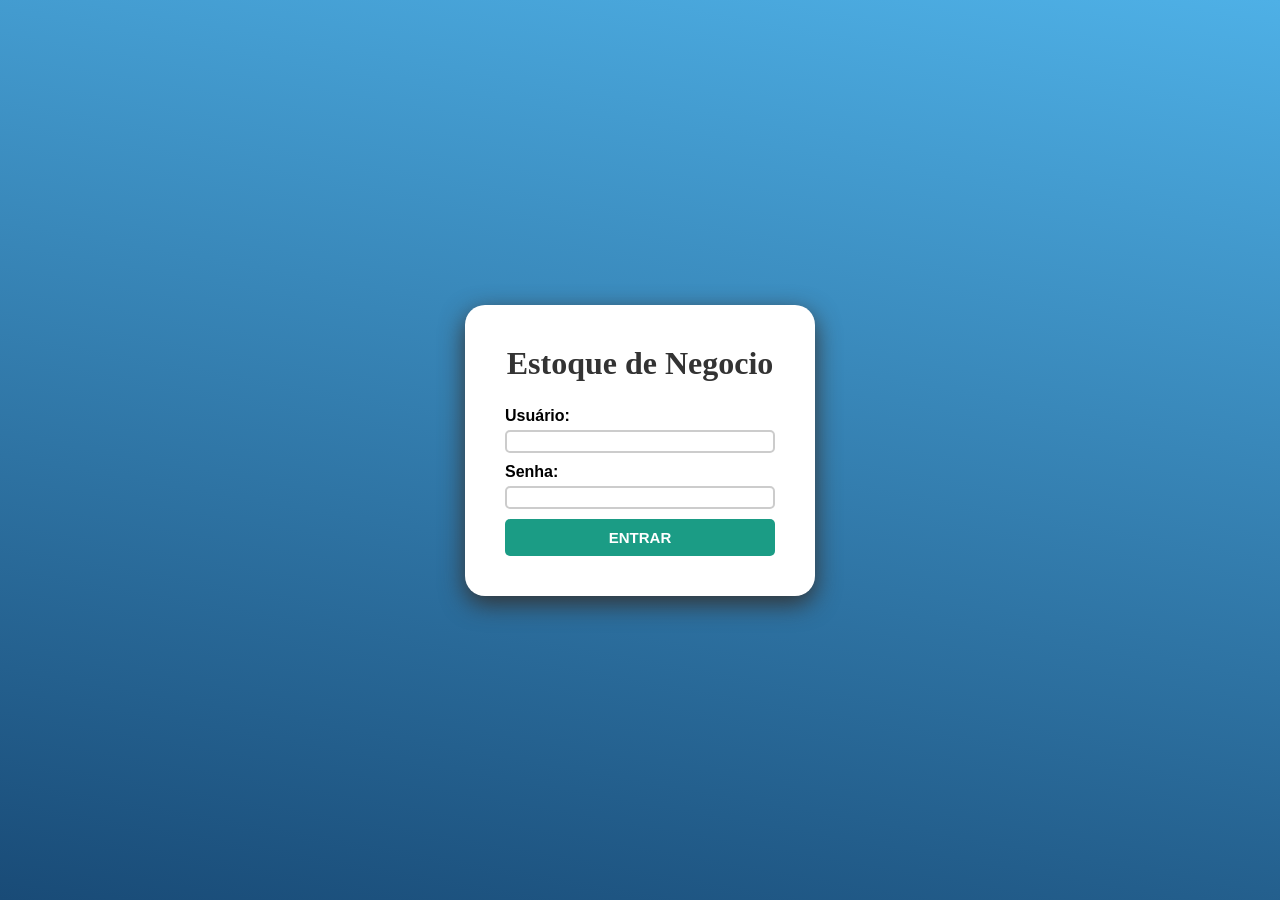
==== src/main/webapp/index.html @ 9e302745 "ovimentação dos arquivos para melhor visualização" ====
<!DOCTYPE html>
<html lang="en">
<head>
    <meta charset="UTF-8">
    <meta name="viewport" content="width=device-width, initial-scale=1.0">
    
    <link rel = "stylesheet" type="text/css" href="css/reset.css">
    <link rel = "stylesheet" type="text/css" href="css/color.css">
    <link rel = "stylesheet" type="text/css" href="css/padraoPagina.css">
    <link rel = "stylesheet" type="text/css" href="css/index.css">
    <title>Login</title>
</head>
<body>
    <main> 
        <form action = "login" method="post"> 
            <div class = "container">
                <h1 id="titulo">Estoque de Negocio </h1>
                <div id = "login">
                        <label> Usuário: </label>
                        <div>
                        <input type = "text" name="user" class = "userInput"> 
                        </div>
                        <label> Senha: </label>
                        <div>
                        <input type = "password" name="passw" class = "passwInput" >
                        </div>
                <div>
                    <button> ENTRAR </button>
                </div>
                </div>
            </div>
          </form>
    </main>
</body>
</html>
---- src/main/webapp/css/color.css ----
:root {
    /* Cores principais */
    --primary-corfundolight: #4EB0E6;
    --primary-corfundodark: #194B77;
    --primary-light: #bbe1fa;
    
    /* Barras */
    --fundo-pesquisa: #6166FF;

    /* Cor de ação (botões / confirmação) */
    --success: #1b9c85;
    --success-hover: #157a6e;
    --button-padrao: #ffffff;

    /* Neutros */
    --white: #ffffff;
    --gray-light: #f5f5f5;
    --gray-medium: #cccccc;
    --gray-dark: #333333;

    /* Sombra */
    --shadow-default: #333333;
    
    /* cor de alertas */
    --red-aviso: #F53C3D;
}
---- src/main/webapp/css/padraoPagina.css ----
body{
    height: 100vh;
    display: flex;
}

body main{
        margin-top: 50px; /*coloquei a main dentro de uma caixinha com as margens.*/
        margin-bottom: 50px; 
        margin-left: 20px;
        margin-right: 20px;
}

header{
    background: linear-gradient(90deg, var(--primary-corfundolight), var(--primary-corfundodark) );
    height: 50px;
    width: 100vw;
    display: block; /*trava na posição colocada*/
    position: fixed; /* fixa na hora da rolagem da página, mesmo com a rolagem permanece no mesmo lugar da visualização*/ 
    
}

footer{
    background: linear-gradient(90deg, var(--primary-corfundolight), var(--primary-corfundodark) );
    height: 50px;
    width: 100vw;
    position: absolute; /* fica no final de TODA página*/
    bottom: 0; /* define a posição relativo a div pai */
}

button:hover{
    cursor: pointer;
}
---- src/main/webapp/css/index.css ----
body {
margin: 0px;
height: 100vh;
display: flex;
background: linear-gradient(190deg, var(--primary-corfundolight), var(--primary-corfundodark)); /* var é para referencia uma varivel que colocamos no css, simular uma variavel*/
justify-content: center; /*centraliza na horizontal*/
align-items: center; /*centraliza na vertical*/
}

.container{
    background: var(--white);
    padding: 40px;
    width: 350px;
    box-shadow: 0px 8px 25px var(--shadow-default); 
    border-radius: 20px;
}
/* hierarquia  no css*/
.container h1 {
    text-align: center;
    margin-bottom: 25px;
    color: var(--gray-dark);
}

#titulo{
    font-family:cursive;
    color: var(--gray-dark);
}

#esqueceSenha{
    text-align: center;
    color: var(--red-aviso);
}

label{
    display: block; /* o que falou ?*/
    margin-bottom: 5px;
    font-weight: bold;
}

input{
    width: 100%;
    padding: 2px;
    margin-bottom: 10px;
    border-radius: 5px;
    border: 2px solid var(--gray-medium);
    transition: 1sec;
}

input:focus{
    border-color: var(--gray-dark);
    outline: none;
}

button{
    width: 100%;
    padding: 10px;
    background-color: var(--success);
    border: none;
    border-radius: 5px;
    color: var(--button-padrao);
    font-size: 15px;
    font-weight: bold;
    transition: 0.3s;
}

button:hover {
    background-color: var(--success-hover);
}
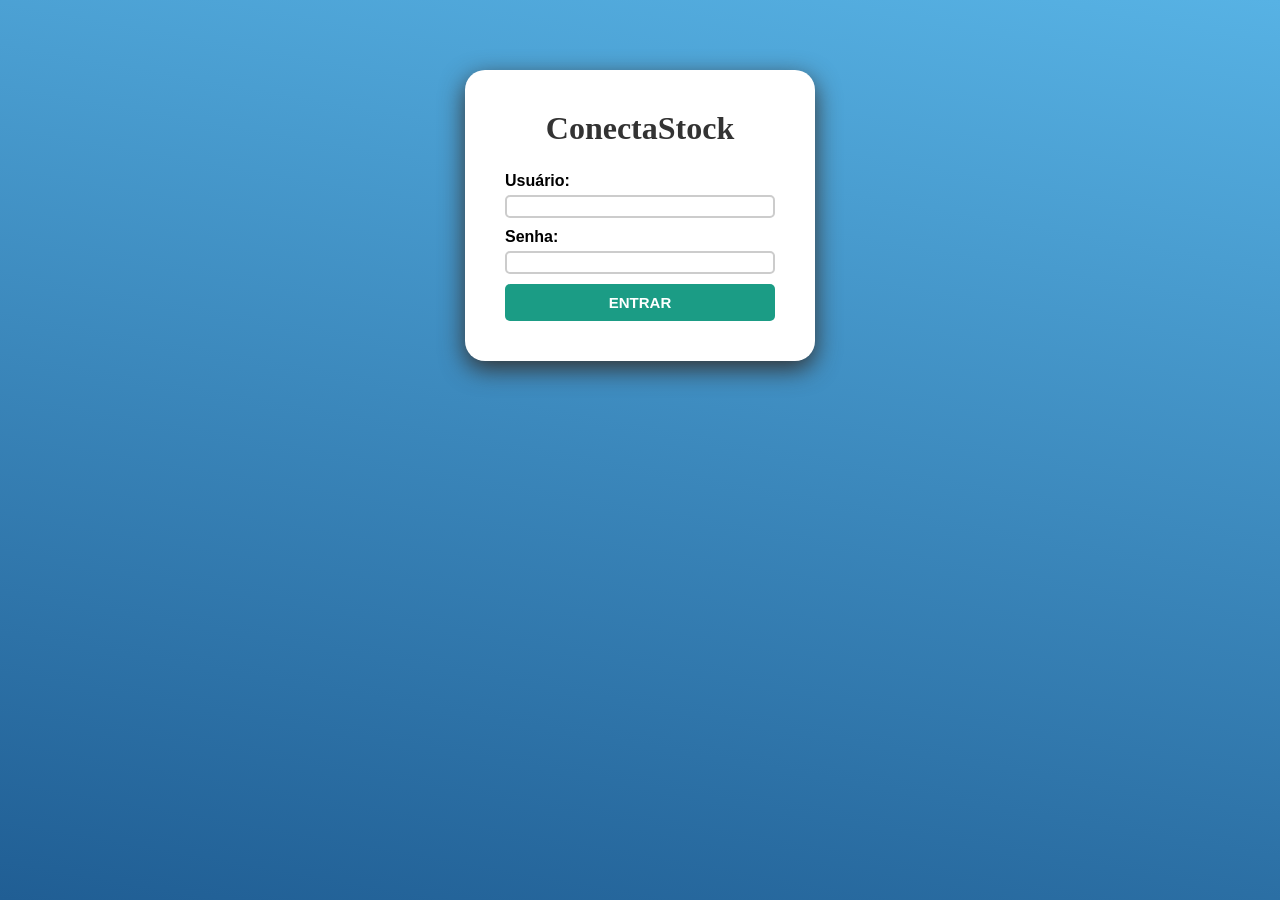
==== commit 295479db: "Fixed: front produto e notificacao" ====
--- a/src/main/webapp/index.html
+++ b/src/main/webapp/index.html
@@ -12,17 +12,17 @@
 </head>
 <body>
     <main> 
-        <form action = "login" method="post"> 
+        <form action="login" method="post" autocomplete="off"> 
             <div class = "container">
-                <h1 id="titulo">Estoque de Negocio </h1>
+                <h1 id="titulo">ConectaStock</h1>
                 <div id = "login">
                         <label> Usuário: </label>
                         <div>
-                        <input type = "text" name="user" class = "userInput"> 
+                        <input type = "text" name="usuario" class = "userInput" required> 
                         </div>
                         <label> Senha: </label>
                         <div>
-                        <input type = "password" name="passw" class = "passwInput" >
+                        <input type = "password" name="senha" class = "passwInput" required>
                         </div>
                 <div>
                     <button> ENTRAR </button>
--- a/src/main/webapp/css/color.css
+++ b/src/main/webapp/css/color.css
@@ -1,7 +1,7 @@
 :root {
     /* Cores principais */
-    --primary-corfundolight: #4EB0E6;
-    --primary-corfundodark: #194B77;
+    --primary-corfundolight: #57b2e4;
+    --primary-corfundodark: #205e94;
     --primary-light: #bbe1fa;
     
     /* Barras */
@@ -11,10 +11,11 @@
     --success: #1b9c85;
     --success-hover: #157a6e;
     --button-padrao: #ffffff;
+    --blue-accent: #2563eb;
 
     /* Neutros */
     --white: #ffffff;
-    --gray-light: #f5f5f5;
+    --gray-light: #d3cece85;
     --gray-medium: #cccccc;
     --gray-dark: #333333;
 
@@ -23,4 +24,10 @@
     
     /* cor de alertas */
     --red-aviso: #F53C3D;
+    --color-warning: #f59e0b; 
+    --color-normal: #cbd5e1;
+    
+    /* cor de saldo positivo e negativo*/
+    --negativo: #e63946;
+    --positivo: #2ecc71;
 }
--- a/src/main/webapp/css/padraoPagina.css
+++ b/src/main/webapp/css/padraoPagina.css
@@ -1,32 +1,385 @@
-body{
-    height: 100vh;
-    display: flex;
-}
-
-body main{
-        margin-top: 50px; /*coloquei a main dentro de uma caixinha com as margens.*/
-        margin-bottom: 50px; 
-        margin-left: 20px;
-        margin-right: 20px;
-}
-
-header{
-    background: linear-gradient(90deg, var(--primary-corfundolight), var(--primary-corfundodark) );
+body {
+    margin: 0; 
+    min-height: 100vh;
+    display: flex;
+    flex-direction: column; 
+}
+
+header {
+    display: flex;
+    align-items: center;
+    justify-content: flex-end;
+    background: linear-gradient(90deg, var(--primary-corfundolight), var(--primary-corfundodark));
+    height: 60px;
+    width: 100vw;
+    gap: 10px;
+    position: fixed; /* para alinhar os filhos */
+    top: 0;
+    left: 0;
+    z-index: 1000; /* para manter ele sempre em cima */
+}
+
+.grupo-mais{
+    display: flex;
+    flex-direction: column;
+    position: relative;
+}
+
+.header-mais{
+    background-size: cover;
+    border: none;
+    padding: 8px;
+    border: none;
+    border-radius: 6px;
+}
+
+.secao-mais-off{
+    display: flex;
+    flex-direction: column;
+    border: none;
+    background-color: aliceblue;
+    padding: 10px;
+    border-radius: 5px;
+    position: absolute; /* como eu tinha colocado o relative no container, então ele ficou em relação ao container*/
+    top: 0px; /* Surge logo abaixo do avatar */
+    right: 25px;
+    box-shadow: 0px 4px 8px rgba(0,0,0,0.1); 
+
+    /* Sistema de animalção*/
+    visibility: hidden;
+    opacity: 0;
+    transform: translateY(-10px);
+    transition: opacity 0.3s ease, transform 0.3s ease, visibility 0.3s;
+
+    
+}
+
+.secao-mais-on {
+    display: flex;
+    flex-direction: column;
+    border: none;
+    background-color: aliceblue;
+    padding: 10px;
+    border-radius: 5px;
+    position: absolute; /* como eu tinha colocado o relative no container, então ele ficou em relação ao container*/
+    top: 0px; /* Surge logo abaixo do avatar */
+    right: 25px;
+    box-shadow: 0px 4px 8px rgba(0,0,0,0.1); 
+
+    opacity: 1;
+    visibility: visible;
+    transform: translateY(0px);
+    transform: translateX(-10px);
+}
+
+.grupo-mais ul{
+    list-style-type: none;
+    margin: 0;
+    padding: 0;
+}
+
+.grupo-mais ul li{
+    padding: 5px;
+}
+
+.grupo-mais ul li a{
+    text-decoration: none; /* Remove o sublinhado */
+    transition: all 0.3s ease; /* Efeito suave ao passar o mouse */
+}
+
+.grupo-mais ul li a:visited {
+  color: #004499;
+}
+
+.grupo-mais ul li a:hover {
+  color: #0099ff;
+  text-decoration: underline;
+}
+
+.grupo-mais ul li a:active {
+  color: #002244;
+}
+
+/* Quando o usuário navega pelo teclado (ex: tecla Tab) */
+.grupo-mais ul li a:focus {
+  outline: 2px dashed #0099ff;
+}
+
+/* CONTAINER DO PERFIL */
+.user-profile-container {
+    display: flex;
+    align-items: center;
+    justify-content: center;
+    margin-right: 20px;
+    position: relative;
+}
+
+/* O BOTÃO DO AVATAR */
+.user-profile {
+    display: flex;
+    border: none;
+    background: transparent; /* Remove o fundo branco para usar a tag <img> de dentro */
+    padding: 0;
+    border-radius: 50%;
+    cursor: pointer;
+    overflow: hidden; /* Garante que a imagem interna fique redonda */
+    transition: transform 0.2s ease; 
+}
+
+/* ESTILIZAÇÃO DA IMAGEM REAL DENTRO DO BOTÃO */
+.user-profile img {
+    width: 40px;  /* Defina o tamanho que desejar para o avatar */
+    height: 40px; /* Precisa ser igual à largura para manter o círculo perfeito */
+    object-fit: cover; /* Faz o mesmo papel do 'background-size: cover' em tags de imagem */
+    border-radius: 50%;
+}
+
+.user-profile:hover,
+.user-profile:focus-visible {
+    transform: scale(1.05);
+}
+
+.user-profile-container ul {
+    list-style: none;
+    margin: 0;
+    padding: 0;
+}
+
+/* O MENU DROPDOWN */
+.profile-off {
+    display: flex;
+    flex-direction: column;
+    min-width: 160px; 
+    background-color: #f0f8ff; 
+    padding: 8px; /* Reduzido para controlar o espaçamento interno via itens */
+    border-radius: 8px; 
+    position: absolute; 
+    top: calc(100% + 10px); 
+    right: 0;  
+    box-shadow: 0 4px 12px rgba(0, 0, 0, 0.08); 
+    z-index: 10; 
+
+    /* Sistema de animação */
+    visibility: hidden;
+    opacity: 0;
+    transform: translateY(-8px);
+    transition: opacity 0.2s ease, transform 0.2s ease, visibility 0.2s;
+}
+
+.profile-on {
+    display: flex;
+    flex-direction: column;
+    min-width: 160px; 
+    background-color: #f0f8ff; 
+    padding: 8px; /* Reduzido para controlar o espaçamento interno via itens */
+    border-radius: 8px; 
+    position: absolute; 
+    top: calc(100% + 10px); 
+    right: 0;  
+    box-shadow: 0 4px 12px rgba(0, 0, 0, 0.08); 
+    z-index: 10; 
+
+    opacity: 1;
+    visibility: visible;
+    transform: translateY(0);
+}
+
+
+/* ESTILIZAÇÃO DOS LINKS E BOTÕES INTERNOS DO MENU */
+.btn-invPerfil {
+    display: block;
+    width: 100%;
+    padding: 8px 12px;
+    background: none;
+    border: none;
+    text-align: left;
+    font-family: inherit;
+    font-size: 14px;
+    color: #333;
+    text-decoration: none;
+    cursor: pointer;
+    border-radius: 6px;
+    transition: background-color 0.2s ease;
+}
+
+/* O hover agora é aplicado diretamente no link/botão clicável, e não na li */
+.btn-invPerfil:hover,
+.btn-invPerfil:focus-visible {
+    background-color: rgba(0, 0, 0, 0.05);
+    color: #000;
+}
+
+/* Ajuste para o formulário de logout não quebrar o layout */
+.profile-off form {
+    margin: 0;
+    padding: 0;
+    width: 100%;
+}
+
+.notification-container {
+    position: relative;
+    display: inline-block;
+}
+
+.notification-btn {
+    background: none;
+    border: none;
+    font-size: 24px;
+    cursor: pointer;
+    color: white;
+    padding: 5px;
+    transition: transform 0.2s;
+    display: flex;
+    align-items: center;
+    justify-content: center;
+}
+
+.notification-btn:hover {
+    transform: scale(1.1);
+}
+
+/* Emblema/Badge de Nova Notificação */
+.notification-badge {
+    position: absolute;
+    top: 2px;
+    right: 2px;
+    background-color: #ff3b30; /* Vermelho vibrante de alerta */
+    color: white;
+    font-size: 11px;
+    font-weight: bold;
+    border-radius: 50%;
+    width: 18px;
+    height: 18px;
+    display: flex;
+    align-items: center;
+    justify-content: center;
+    border: 2px solid #2363ab; /* Combina com o fundo para dar acabamento */
+    transition: all 0.3s ease;
+}
+
+/* Esconde o badge quando não houver notificações novas */
+.notification-badge.hidden {
+    display: none;
+}
+
+/* Menu Dropdown de Notificações */
+.notification-dropdown {
+    position: absolute;
+    right: 0;
+    top: 50px;
+    width: 320px;
+    background-color: white;
+    border-radius: 12px;
+    box-shadow: 0 8px 24px rgba(0, 0, 0, 0.15);
+    border: 1px solid #e0e0e0;
+    z-index: 1000;
+    display: none; /* Começa colapsado/fechado */
+    overflow: hidden;
+}
+
+/* Classe que JavaScript vai ativar para abrir o menu */
+.notification-dropdown.open {
+    display: block;
+    animation: fadeIn 0.2s ease-out;
+}
+
+.dropdown-header {
+    padding: 12px 16px;
+    background-color: #f8f9fa;
+    border-bottom: 1px solid #eee;
+    font-weight: 600;
+    color: #333;
+    display: flex;
+    justify-content: space-between;
+    align-items: center;
+}
+
+/* Histórico com Rolagem (Scroller) */
+.notification-historico {
+    /* 3 itens de 72px cada + bordas = max-height de ~216px */
+    max-height: 216px; 
+    overflow-y: auto;
+}
+
+/* Customização da barra de rolagem para ficar elegante */
+.notification-historico::-webkit-scrollbar {
+    width: 6px;
+}
+.notification-historico::-webkit-scrollbar-thumb {
+    background-color: #ccc;
+    border-radius: 4px;
+}
+
+/* Item de Notificação Individual */
+.notification-item {
+    padding: 12px 16px;
+    border-bottom: 1px solid #f1f1f1;
+    display: flex;
+    gap: 10px;
+    align-items: flex-start;
+    height: 72px; /* Altura fixa para garantir que mostre exatamente 3 */
+    transition: background-color 0.2s;
+}
+
+.notification-item:hover {
+    background-color: #fdfdfd;
+}
+
+/* Ponto indicativo de notificação não lida dentro do histórico */
+.unread-dot {
+    width: 8px;
+    height: 8px;
+    background-color: #007bff;
+    border-radius: 50%;
+    margin-top: 5px;
+    flex-shrink: 0;
+}
+
+.notification-content {
+    flex-grow: 1;
+}
+
+.notification-text {
+    font-size: 13px;
+    color: #444;
+    line-height: 1.4;
+    margin-bottom: 4px;
+    display: -webkit-box;
+    -webkit-line-clamp: 2; /* Limita o texto a 2 linhas */
+    -webkit-box-orient: vertical;
+    overflow: hidden;
+}
+
+.notification-time {
+    font-size: 11px;
+    color: #888;
+}
+
+/* Estado Vazio */
+.no-notifications {
+    padding: 30px;
+    text-align: center;
+    color: #888;
+    font-size: 14px;
+}
+
+/* Animação suave de abertura */
+@keyframes fadeIn {
+    from { opacity: 0; transform: translateY(-10px); }
+    to { opacity: 1; transform: translateY(0); }
+}
+
+body main {
+    flex: 1; /* Faz a main empurrar o footer sempre para o final da página */
+    margin-top: 70px; 
+}
+
+footer {
+    background: linear-gradient(90deg, var(--primary-corfundolight), var(--primary-corfundodark));
     height: 50px;
     width: 100vw;
-    display: block; /*trava na posição colocada*/
-    position: fixed; /* fixa na hora da rolagem da página, mesmo com a rolagem permanece no mesmo lugar da visualização*/ 
-    
-}
-
-footer{
-    background: linear-gradient(90deg, var(--primary-corfundolight), var(--primary-corfundodark) );
-    height: 50px;
-    width: 100vw;
-    position: absolute; /* fica no final de TODA página*/
-    bottom: 0; /* define a posição relativo a div pai */
-}
-
-button:hover{
+}
+
+button:hover {
     cursor: pointer;
-}+}
